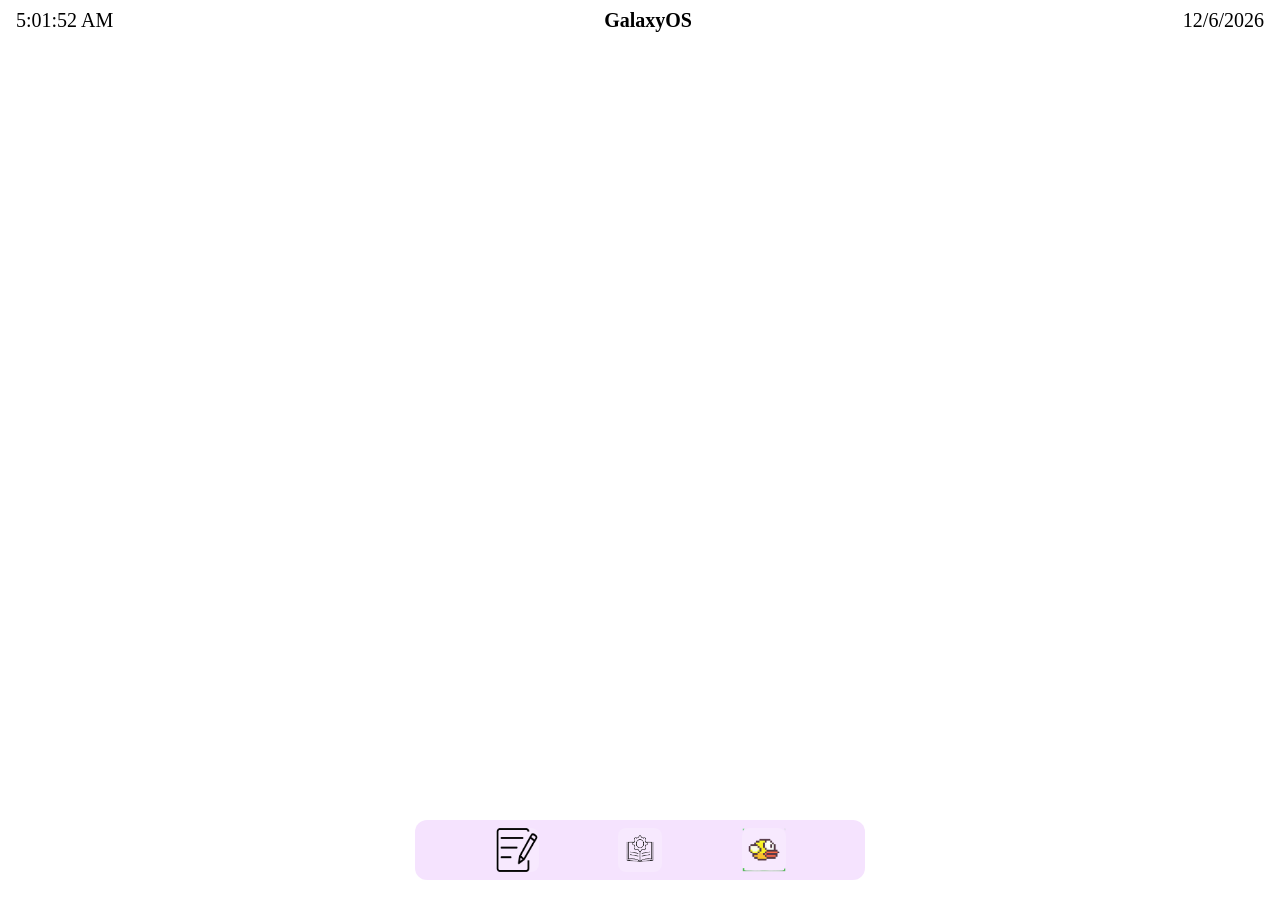
==== index.html @ 15f6f3a2 "Add files via upload" ====
﻿<!DOCTYPE html>
<html lang="en">

<head>
    <meta charset="UTF-8">
    <meta name="viewport" content="width=device-width, initial-scale=1.0">
    <title>Desktop</title>
</head>
<style>
    body {
        margin: 0;
        background-image: url('wallpaper.jfif');
        background-attachment: fixed;
        background-position: center center;
        background-repeat: no-repeat;
        background-size: cover;
    }

    .settings:hover {
        transform: scale(1.1);
    }

    .icon1:hover {
        transform: scale(1.1);
    }

    .icon3:hover {
        transform: scale(1.1);
    }

    .icon4:hover {
        transform: scale(1.1);
    }

    .icon5:hover {
        transform: scale(1.1);
    }

    .icon6:hover {
        transform: scale(1.1);
    }

    .icon7:hover {
        transform: scale(1.1);
    }

    .icon8:hover {
        transform: scale(1.1);
    }

    .icon9:hover {
        transform: scale(1.1);
    }

    .icon10:hover {
        transform: scale(1.1);
    }
</style>

<body>
    <div
        style="width: 100%; height: 40px; background-color: hwb(0 100% 0% / 0.295); display: flex; align-items: center; justify-content: space-between; padding: 0 16px; box-sizing: border-box;">
        <div id="clock" style="font-size: 20px;"></div>
        <div id="name" style="font-size: 20px; font-weight: bold;">GalaxyOS</div>
        <div id="Date" style="font-size: 20px;"></div>
    </div>

    <div
        style="position: absolute; bottom: 20px; left: 50%; transform: translateX(-50%); width: 450px; height: 60px; background-color: hwb(279 69% 1% / 0.352); border-radius: 12px; display: flex; align-items: center; justify-content: space-evenly;">

        <div class="icon7" onclick="openWindow('App 7', 'App7.html')"
            style="width: 44px; height: 44px; background-color: hwb(0 100% 0% / 0.2); border-radius: 8px; display: flex; align-items: center; justify-content: center; font-size: 9px;  cursor: pointer;">
            <img src="icon9.png" style="width: 44px; height: 44px;">
        </div>
        <div class="icon8" onclick="openWindow('App 8', 'App8.html')"
            style="width: 44px; height: 44px; background-color: hwb(0 100% 0% / 0.2); border-radius: 8px; display: flex; align-items: center; justify-content: center; font-size: 9px;  cursor: pointer;">
            <img src="icon1.png" style="width: 44px; height: 44px;">

        </div>
        <div class="icon9" onclick="openWindow('App 9', 'App9.html')"
            style="width: 44px; height: 44px; background-color: hwb(0 100% 0% / 0.2); border-radius: 8px; display: flex; align-items: center; justify-content: center; font-size: 9px;  cursor: pointer;">
            <img src="icon4.png" style="width: 44px; height: 44px;">
        </div>


        <script>
            const updateClock = () => {
                document.getElementById('clock').textContent = new Date().toLocaleTimeString();
            };
            setInterval(updateClock, 1000);
            updateClock();

            const updateDate = () => {
                document.getElementById('Date').textContent = new Date().toLocaleDateString();
            };
            setInterval(updateDate, 1000);
            updateDate();

            let count = 0;
            let topZ = 100;

            function openWindow(title, path = 'about:blank') {
                count++;
                topZ++;

                let win = document.createElement('div');

                win.style.cssText = `
                position: absolute;
                width: 500px;
                height: 350px;
                background: #fff;
                border-radius: 8px;
                box-shadow: 0 8px 24px rgba(0,0,0,0.3);
                display: flex;
                flex-direction: column;
                overflow: hidden;
                z-index: ${topZ};
                top: ${70 + (count % 6) * 20}px;
                left: ${90 + (count % 6) * 20}px;
            `;

                win.onmousedown = () => win.style.zIndex = ++topZ;

                win.innerHTML = `
                <div class="window-header" style="height: 30px; background: #ddd; display: flex; align-items: center; justify-content: space-between; padding: 0 10px; user-select: none; cursor: move;">
                    <span style="font-size: 12px; font-weight: bold; font-family: sans-serif; color: #333;">${title}</span>
                    <div onclick="this.parentElement.parentElement.remove()" style="width: 12px; height: 12px; background: #ff5f56; border-radius: 50%; cursor: pointer;"></div>
                </div>
                <div style="flex: 1; position: relative;">
                    <iframe src="${path}" style="width: 100%; height: 100%; border: none; background: #fff;"></iframe>
                </div>
            `;

                let header = win.querySelector('.window-header');
                let iframe = win.querySelector('iframe');

                header.onmousedown = (e) => {
                    if (e.target.tagName === 'DIV' && e.target !== header) return; // Prevent drag when clicking close button
                    let shiftX = e.clientX - win.getBoundingClientRect().left;
                    let shiftY = e.clientY - win.getBoundingClientRect().top;

                    iframe.style.pointerEvents = 'none'; // Disable iframe mouse events during drag

                    function moveAt(pageX, pageY) {
                        win.style.left = pageX - shiftX + 'px';
                        win.style.top = pageY - shiftY + 'px';
                    }

                    function onMouseMove(e) {
                        moveAt(e.pageX, e.pageY);
                    }

                    document.addEventListener('mousemove', onMouseMove);

                    document.onmouseup = () => {
                        document.removeEventListener('mousemove', onMouseMove);
                        document.onmouseup = null;
                        iframe.style.pointerEvents = 'auto'; // Re-enable iframe events
                    };
                };

                document.body.appendChild(win);
            }
        </script>
</body>

</html>
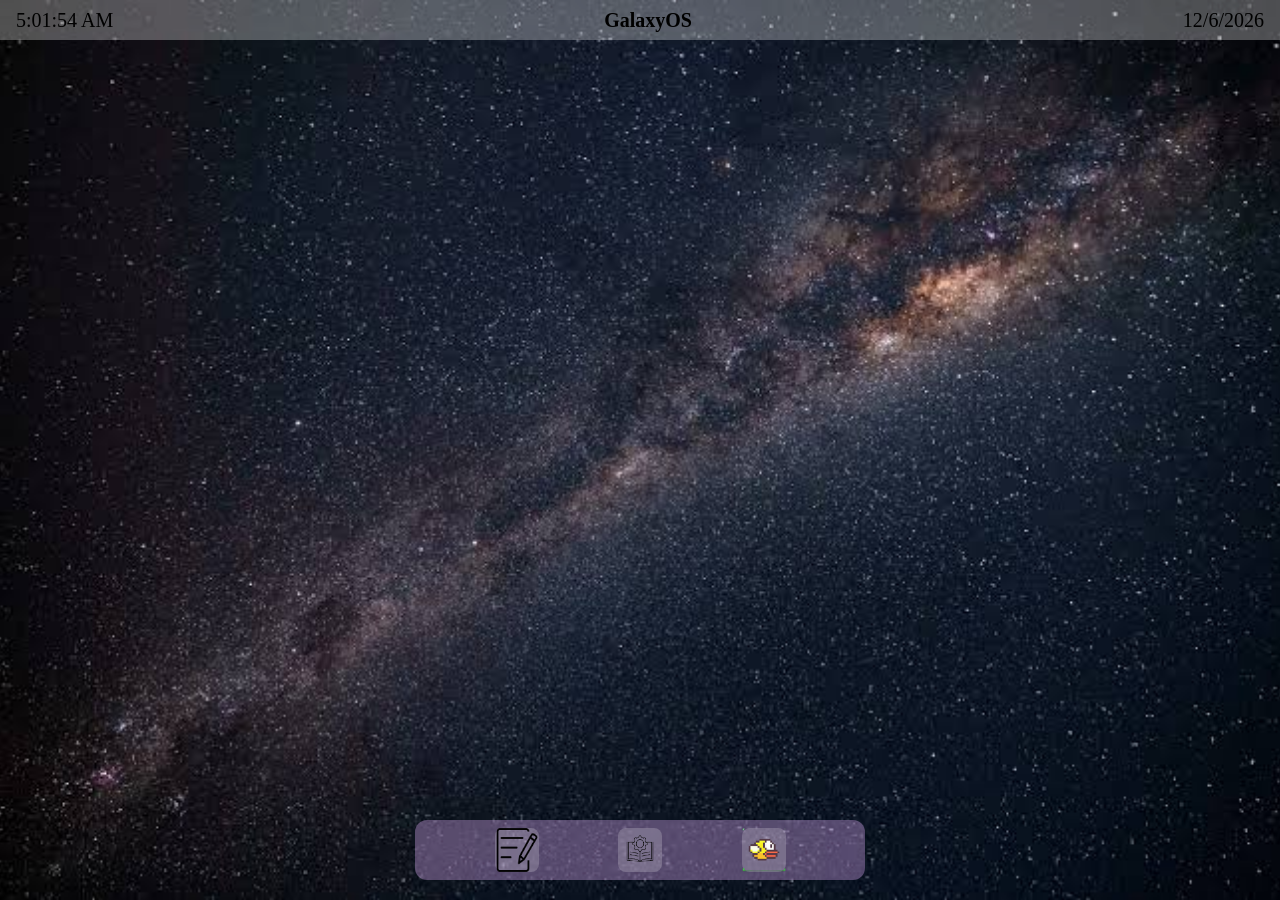
==== commit bbc5552d: "Fix file names in onclick attributes for apps Updated the file references in onclick attributes for " ====
--- a/index.html
+++ b/index.html
@@ -68,16 +68,16 @@
     <div
         style="position: absolute; bottom: 20px; left: 50%; transform: translateX(-50%); width: 450px; height: 60px; background-color: hwb(279 69% 1% / 0.352); border-radius: 12px; display: flex; align-items: center; justify-content: space-evenly;">
 
-        <div class="icon7" onclick="openWindow('App 7', 'App7.html')"
+        <div class="icon7" onclick="openWindow('App 7', 'app7.html')"
             style="width: 44px; height: 44px; background-color: hwb(0 100% 0% / 0.2); border-radius: 8px; display: flex; align-items: center; justify-content: center; font-size: 9px;  cursor: pointer;">
             <img src="icon9.png" style="width: 44px; height: 44px;">
         </div>
-        <div class="icon8" onclick="openWindow('App 8', 'App8.html')"
+        <div class="icon8" onclick="openWindow('App 8', 'app8.html')"
             style="width: 44px; height: 44px; background-color: hwb(0 100% 0% / 0.2); border-radius: 8px; display: flex; align-items: center; justify-content: center; font-size: 9px;  cursor: pointer;">
             <img src="icon1.png" style="width: 44px; height: 44px;">
 
         </div>
-        <div class="icon9" onclick="openWindow('App 9', 'App9.html')"
+        <div class="icon9" onclick="openWindow('App 9', 'app9.html')"
             style="width: 44px; height: 44px; background-color: hwb(0 100% 0% / 0.2); border-radius: 8px; display: flex; align-items: center; justify-content: center; font-size: 9px;  cursor: pointer;">
             <img src="icon4.png" style="width: 44px; height: 44px;">
         </div>
@@ -165,4 +165,4 @@
         </script>
 </body>
 
-</html>+</html>
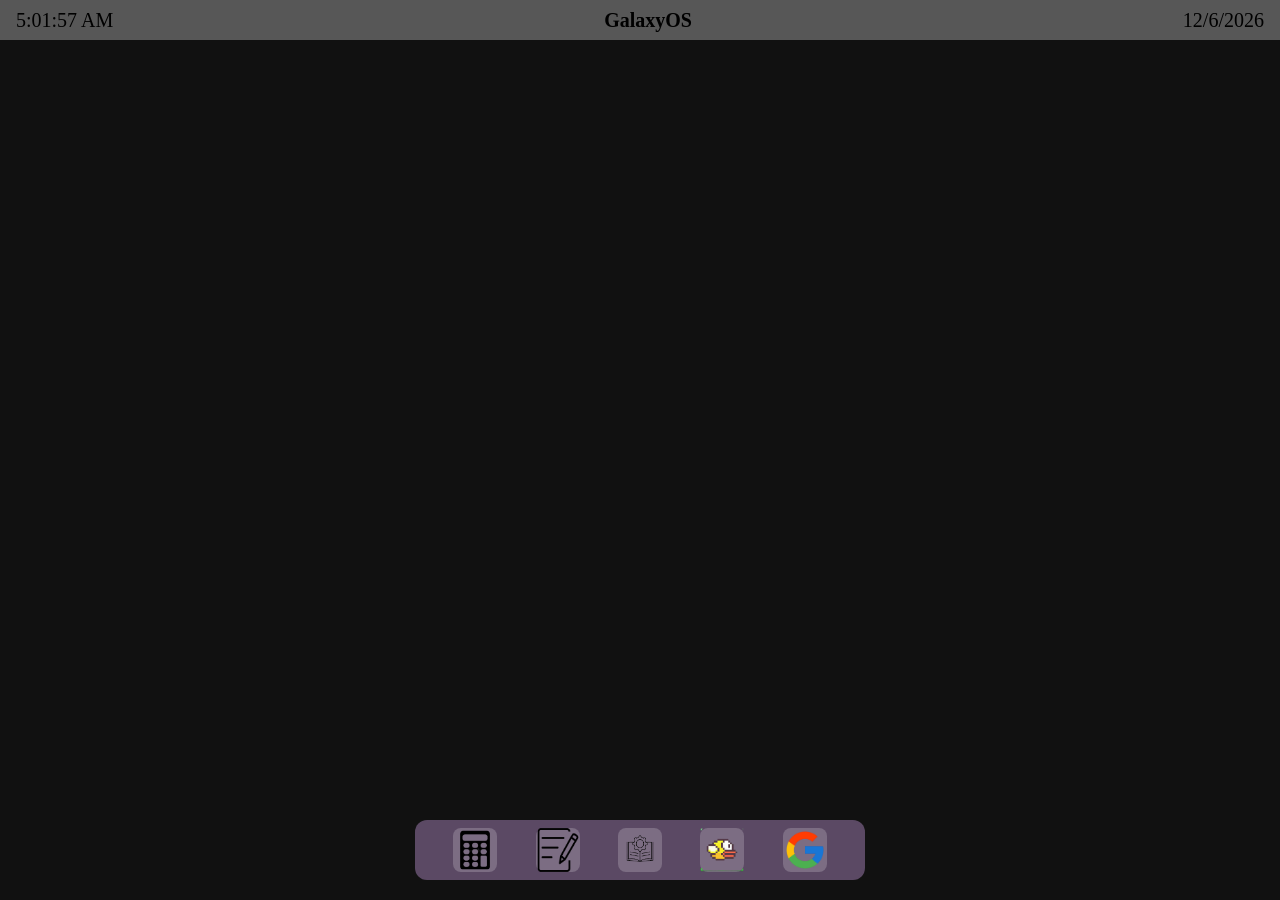
==== commit 235a22c4: "Add files via upload" ====
--- a/index.html
+++ b/index.html
@@ -6,58 +6,10 @@
     <meta name="viewport" content="width=device-width, initial-scale=1.0">
     <title>Desktop</title>
 </head>
-<style>
-    body {
-        margin: 0;
-        background-image: url('wallpaper.jfif');
-        background-attachment: fixed;
-        background-position: center center;
-        background-repeat: no-repeat;
-        background-size: cover;
-    }
-
-    .settings:hover {
-        transform: scale(1.1);
-    }
-
-    .icon1:hover {
-        transform: scale(1.1);
-    }
-
-    .icon3:hover {
-        transform: scale(1.1);
-    }
-
-    .icon4:hover {
-        transform: scale(1.1);
-    }
-
-    .icon5:hover {
-        transform: scale(1.1);
-    }
-
-    .icon6:hover {
-        transform: scale(1.1);
-    }
-
-    .icon7:hover {
-        transform: scale(1.1);
-    }
-
-    .icon8:hover {
-        transform: scale(1.1);
-    }
-
-    .icon9:hover {
-        transform: scale(1.1);
-    }
-
-    .icon10:hover {
-        transform: scale(1.1);
-    }
-</style>
+<link rel="stylesheet" href="style.css">
 
 <body>
+
     <div
         style="width: 100%; height: 40px; background-color: hwb(0 100% 0% / 0.295); display: flex; align-items: center; justify-content: space-between; padding: 0 16px; box-sizing: border-box;">
         <div id="clock" style="font-size: 20px;"></div>
@@ -65,104 +17,34 @@
         <div id="Date" style="font-size: 20px;"></div>
     </div>
 
+
+
     <div
         style="position: absolute; bottom: 20px; left: 50%; transform: translateX(-50%); width: 450px; height: 60px; background-color: hwb(279 69% 1% / 0.352); border-radius: 12px; display: flex; align-items: center; justify-content: space-evenly;">
-
-        <div class="icon7" onclick="openWindow('App 7', 'app7.html')"
+        <div class="icon6" onclick="openWindow('App 6', 'App6.html')"
+            style="width: 44px; height: 44px; background-color: hwb(0 100% 0% / 0.2); border-radius: 8px; display: flex; align-items: center; justify-content: center; font-size: 9px;  cursor: pointer;">
+            <img src="icon3.png" style="width: 44px; height: 44px;">
+        </div>
+        <div class="icon7" onclick="openWindow('App 7', 'App7.html')"
             style="width: 44px; height: 44px; background-color: hwb(0 100% 0% / 0.2); border-radius: 8px; display: flex; align-items: center; justify-content: center; font-size: 9px;  cursor: pointer;">
             <img src="icon9.png" style="width: 44px; height: 44px;">
         </div>
-        <div class="icon8" onclick="openWindow('App 8', 'app8.html')"
+        <div class="icon8" onclick="openWindow('App 8', 'App8.html')"
             style="width: 44px; height: 44px; background-color: hwb(0 100% 0% / 0.2); border-radius: 8px; display: flex; align-items: center; justify-content: center; font-size: 9px;  cursor: pointer;">
             <img src="icon1.png" style="width: 44px; height: 44px;">
 
         </div>
-        <div class="icon9" onclick="openWindow('App 9', 'app9.html')"
+        <div class="icon9" onclick="openWindow('App 9', 'App9.html')"
             style="width: 44px; height: 44px; background-color: hwb(0 100% 0% / 0.2); border-radius: 8px; display: flex; align-items: center; justify-content: center; font-size: 9px;  cursor: pointer;">
             <img src="icon4.png" style="width: 44px; height: 44px;">
         </div>
+        <div class="icon10" onclick="openWindow('App 10', 'App10.html')"
+            style="width: 44px; height: 44px; background-color: hwb(0 100% 0% / 0.2); border-radius: 8px; display: flex; align-items: center; justify-content: center; font-size: 9px;  cursor: pointer;">
+            <img src="icon2.png" style="width: 44px; height: 44px;">
+        </div>
+    </div>
 
-
-        <script>
-            const updateClock = () => {
-                document.getElementById('clock').textContent = new Date().toLocaleTimeString();
-            };
-            setInterval(updateClock, 1000);
-            updateClock();
-
-            const updateDate = () => {
-                document.getElementById('Date').textContent = new Date().toLocaleDateString();
-            };
-            setInterval(updateDate, 1000);
-            updateDate();
-
-            let count = 0;
-            let topZ = 100;
-
-            function openWindow(title, path = 'about:blank') {
-                count++;
-                topZ++;
-
-                let win = document.createElement('div');
-
-                win.style.cssText = `
-                position: absolute;
-                width: 500px;
-                height: 350px;
-                background: #fff;
-                border-radius: 8px;
-                box-shadow: 0 8px 24px rgba(0,0,0,0.3);
-                display: flex;
-                flex-direction: column;
-                overflow: hidden;
-                z-index: ${topZ};
-                top: ${70 + (count % 6) * 20}px;
-                left: ${90 + (count % 6) * 20}px;
-            `;
-
-                win.onmousedown = () => win.style.zIndex = ++topZ;
-
-                win.innerHTML = `
-                <div class="window-header" style="height: 30px; background: #ddd; display: flex; align-items: center; justify-content: space-between; padding: 0 10px; user-select: none; cursor: move;">
-                    <span style="font-size: 12px; font-weight: bold; font-family: sans-serif; color: #333;">${title}</span>
-                    <div onclick="this.parentElement.parentElement.remove()" style="width: 12px; height: 12px; background: #ff5f56; border-radius: 50%; cursor: pointer;"></div>
-                </div>
-                <div style="flex: 1; position: relative;">
-                    <iframe src="${path}" style="width: 100%; height: 100%; border: none; background: #fff;"></iframe>
-                </div>
-            `;
-
-                let header = win.querySelector('.window-header');
-                let iframe = win.querySelector('iframe');
-
-                header.onmousedown = (e) => {
-                    if (e.target.tagName === 'DIV' && e.target !== header) return; // Prevent drag when clicking close button
-                    let shiftX = e.clientX - win.getBoundingClientRect().left;
-                    let shiftY = e.clientY - win.getBoundingClientRect().top;
-
-                    iframe.style.pointerEvents = 'none'; // Disable iframe mouse events during drag
-
-                    function moveAt(pageX, pageY) {
-                        win.style.left = pageX - shiftX + 'px';
-                        win.style.top = pageY - shiftY + 'px';
-                    }
-
-                    function onMouseMove(e) {
-                        moveAt(e.pageX, e.pageY);
-                    }
-
-                    document.addEventListener('mousemove', onMouseMove);
-
-                    document.onmouseup = () => {
-                        document.removeEventListener('mousemove', onMouseMove);
-                        document.onmouseup = null;
-                        iframe.style.pointerEvents = 'auto'; // Re-enable iframe events
-                    };
-                };
-
-                document.body.appendChild(win);
-            }
-        </script>
+    <script src="script.js"></script>
 </body>
 
-</html>
+</html>
--- a/style.css
+++ b/style.css
@@ -0,0 +1,52 @@
+body {
+    margin: 0;
+    padding: 0;
+    min-height: 100vh;
+
+    background-size: cover;
+    background-position: center center;
+    background-repeat: no-repeat;
+    background-attachment: fixed;
+
+    background-color: #111111;
+}
+
+.settings:hover {
+    transform: scale(1.1);
+}
+
+.icon1:hover {
+    transform: scale(1.1);
+}
+
+.icon3:hover {
+    transform: scale(1.1);
+}
+
+.icon4:hover {
+    transform: scale(1.1);
+}
+
+.icon5:hover {
+    transform: scale(1.1);
+}
+
+.icon6:hover {
+    transform: scale(1.1);
+}
+
+.icon7:hover {
+    transform: scale(1.1);
+}
+
+.icon8:hover {
+    transform: scale(1.1);
+}
+
+.icon9:hover {
+    transform: scale(1.1);
+}
+
+.icon10:hover {
+    transform: scale(1.1);
+}
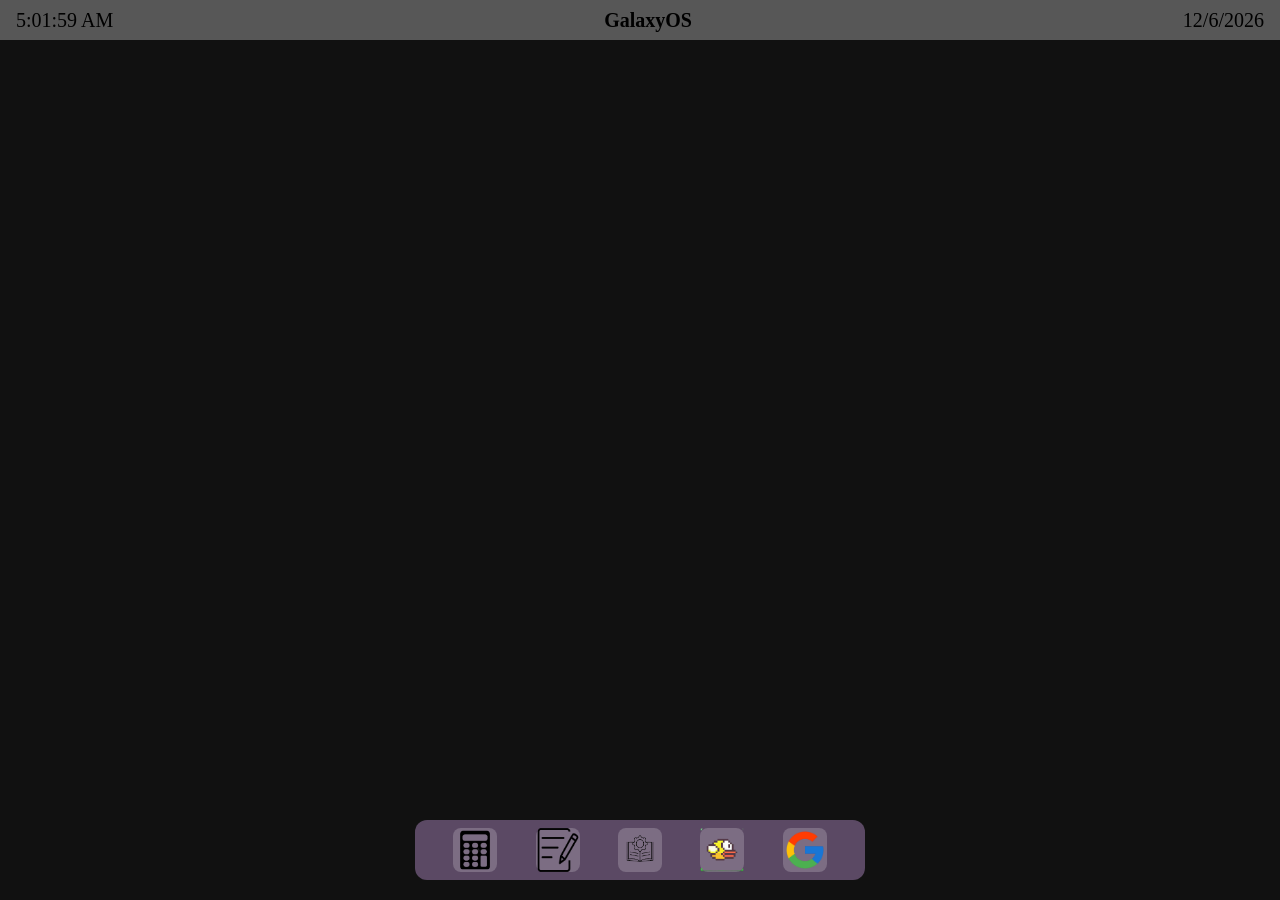
==== commit 0dcc1229: "Fix app links to use lowercase file names" ====
--- a/index.html
+++ b/index.html
@@ -21,24 +21,24 @@
 
     <div
         style="position: absolute; bottom: 20px; left: 50%; transform: translateX(-50%); width: 450px; height: 60px; background-color: hwb(279 69% 1% / 0.352); border-radius: 12px; display: flex; align-items: center; justify-content: space-evenly;">
-        <div class="icon6" onclick="openWindow('App 6', 'App6.html')"
+        <div class="icon6" onclick="openWindow('App 6', 'app6.html')"
             style="width: 44px; height: 44px; background-color: hwb(0 100% 0% / 0.2); border-radius: 8px; display: flex; align-items: center; justify-content: center; font-size: 9px;  cursor: pointer;">
             <img src="icon3.png" style="width: 44px; height: 44px;">
         </div>
-        <div class="icon7" onclick="openWindow('App 7', 'App7.html')"
+        <div class="icon7" onclick="openWindow('App 7', 'app7.html')"
             style="width: 44px; height: 44px; background-color: hwb(0 100% 0% / 0.2); border-radius: 8px; display: flex; align-items: center; justify-content: center; font-size: 9px;  cursor: pointer;">
             <img src="icon9.png" style="width: 44px; height: 44px;">
         </div>
-        <div class="icon8" onclick="openWindow('App 8', 'App8.html')"
+        <div class="icon8" onclick="openWindow('App 8', 'app8.html')"
             style="width: 44px; height: 44px; background-color: hwb(0 100% 0% / 0.2); border-radius: 8px; display: flex; align-items: center; justify-content: center; font-size: 9px;  cursor: pointer;">
             <img src="icon1.png" style="width: 44px; height: 44px;">
 
         </div>
-        <div class="icon9" onclick="openWindow('App 9', 'App9.html')"
+        <div class="icon9" onclick="openWindow('App 9', 'app9.html')"
             style="width: 44px; height: 44px; background-color: hwb(0 100% 0% / 0.2); border-radius: 8px; display: flex; align-items: center; justify-content: center; font-size: 9px;  cursor: pointer;">
             <img src="icon4.png" style="width: 44px; height: 44px;">
         </div>
-        <div class="icon10" onclick="openWindow('App 10', 'App10.html')"
+        <div class="icon10" onclick="openWindow('App 10', 'app10.html')"
             style="width: 44px; height: 44px; background-color: hwb(0 100% 0% / 0.2); border-radius: 8px; display: flex; align-items: center; justify-content: center; font-size: 9px;  cursor: pointer;">
             <img src="icon2.png" style="width: 44px; height: 44px;">
         </div>
@@ -47,4 +47,4 @@
     <script src="script.js"></script>
 </body>
 
-</html>+</html>
